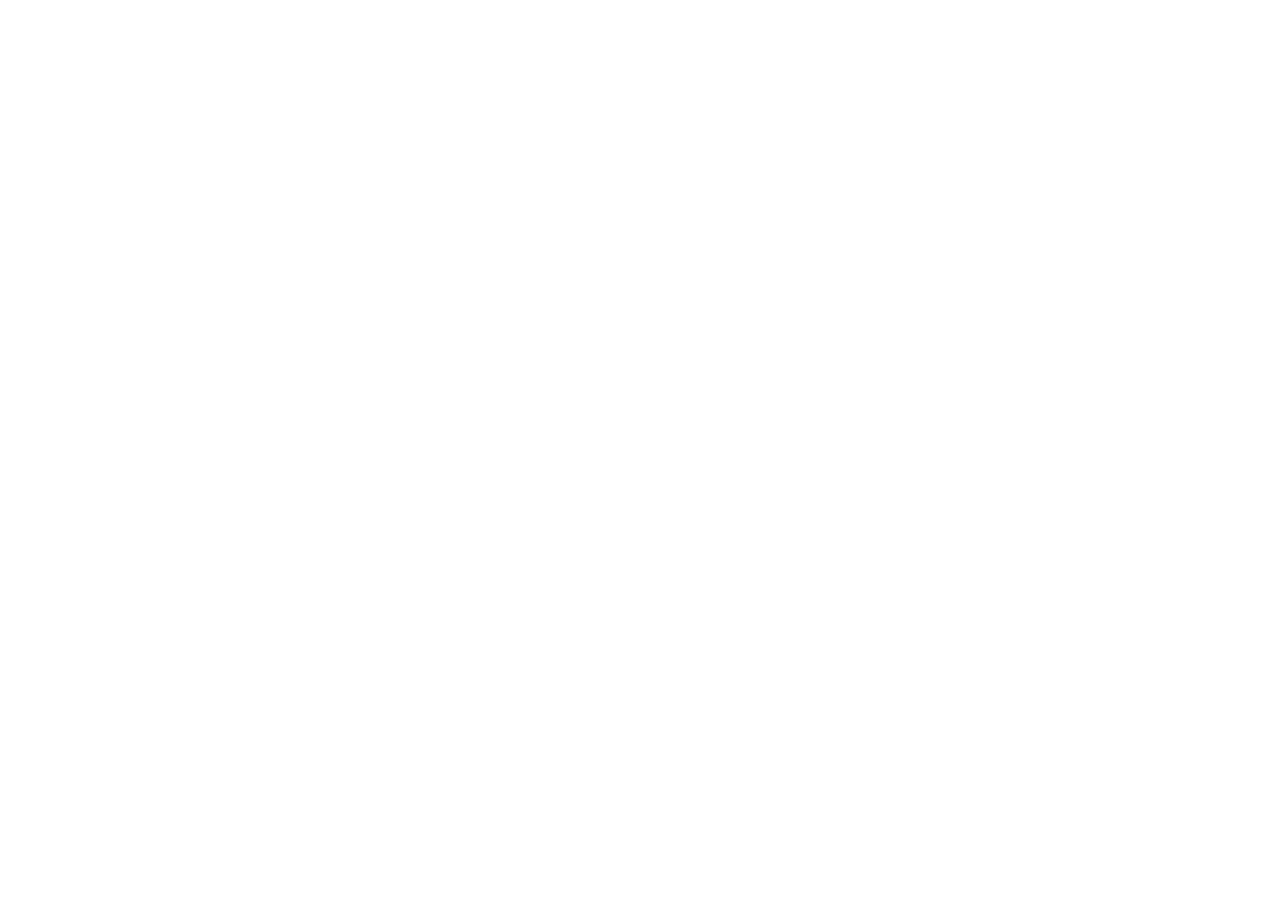
==== Punto 1/index.html @ 4585caf0 "feat: :sparkles: New advances" ====
<!DOCTYPE html>
<html lang="en">
<head>
    <meta charset="UTF-8">
    <meta http-equiv="X-UA-Compatible" content="IE=edge">
    <meta name="viewport" content="width=device-width, initial-scale=1.0">
    <title>POO js ejercicio 1</title>
    <script src="./main.js" defer></script>
</head>
<body>
    


</body>
</html>
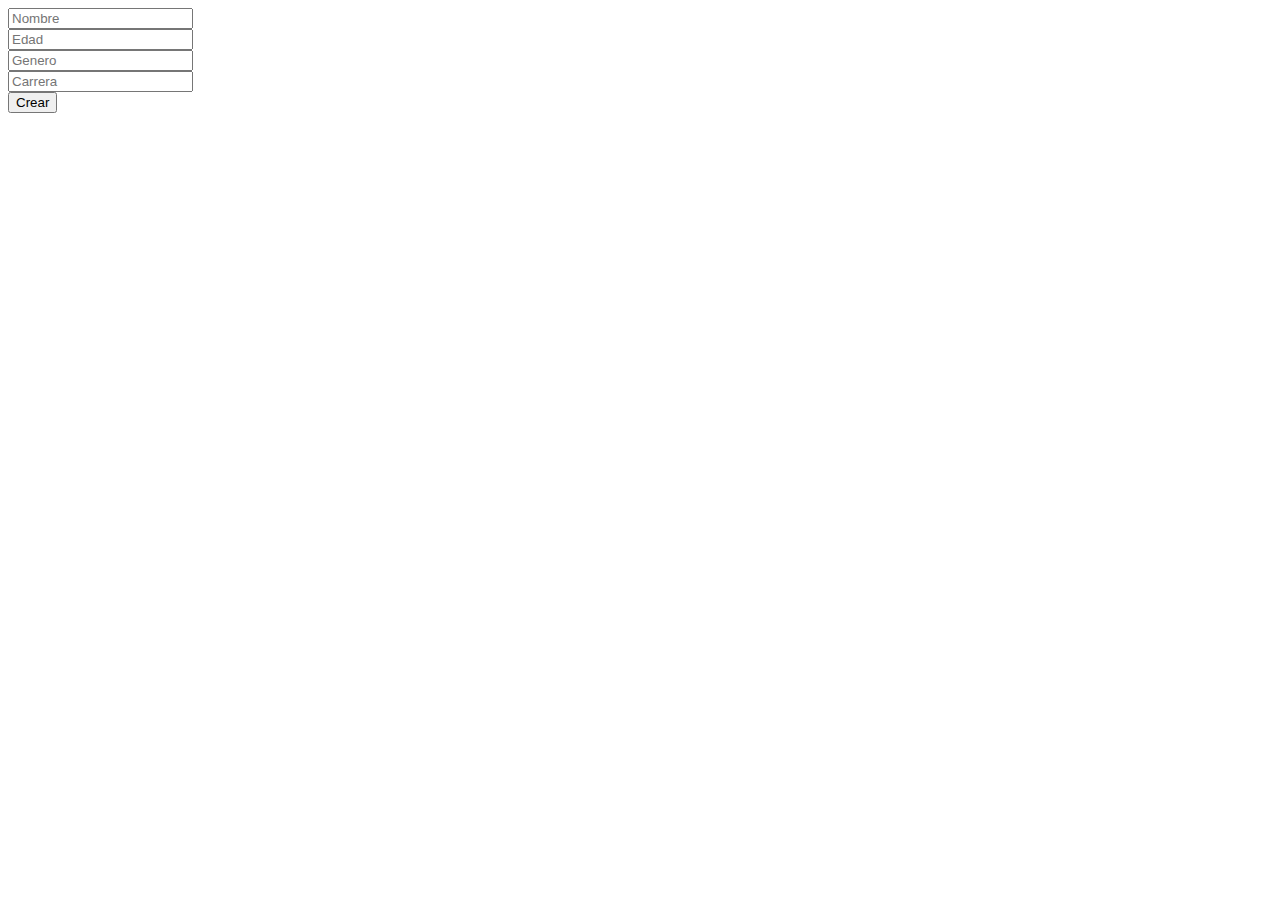
==== commit b9371396: "feat: :sparkles: New form" ====
--- a/Punto 1/index.html
+++ b/Punto 1/index.html
@@ -1,15 +1,33 @@
 <!DOCTYPE html>
 <html lang="en">
+
 <head>
     <meta charset="UTF-8">
     <meta http-equiv="X-UA-Compatible" content="IE=edge">
     <meta name="viewport" content="width=device-width, initial-scale=1.0">
     <title>POO js ejercicio 1</title>
     <script src="./main.js" defer></script>
+    <link rel="stylesheet" href="./style.css">
 </head>
+
 <body>
-    
+    <div class="container">
+        <form id="MyForm">
+            <input type="text" id="nombre" name="nombre" required placeholder="Nombre">
+            <br>
+            <input type="number" id="edad" name="edad" required placeholder="Edad">
+            <br>
+            <input type="text" name="sexo" id="sexo"required placeholder="Genero">
+            <br>
+            <input type="text" id="carrera" name="carrera" required placeholder="Carrera">
+            <br>
+            <button type="submit">Crear</button>
+        </form>
+        <p id="saludo"></p>
+        <p id="info-carrera"></p>
+    </div>
 
 
 </body>
+
 </html>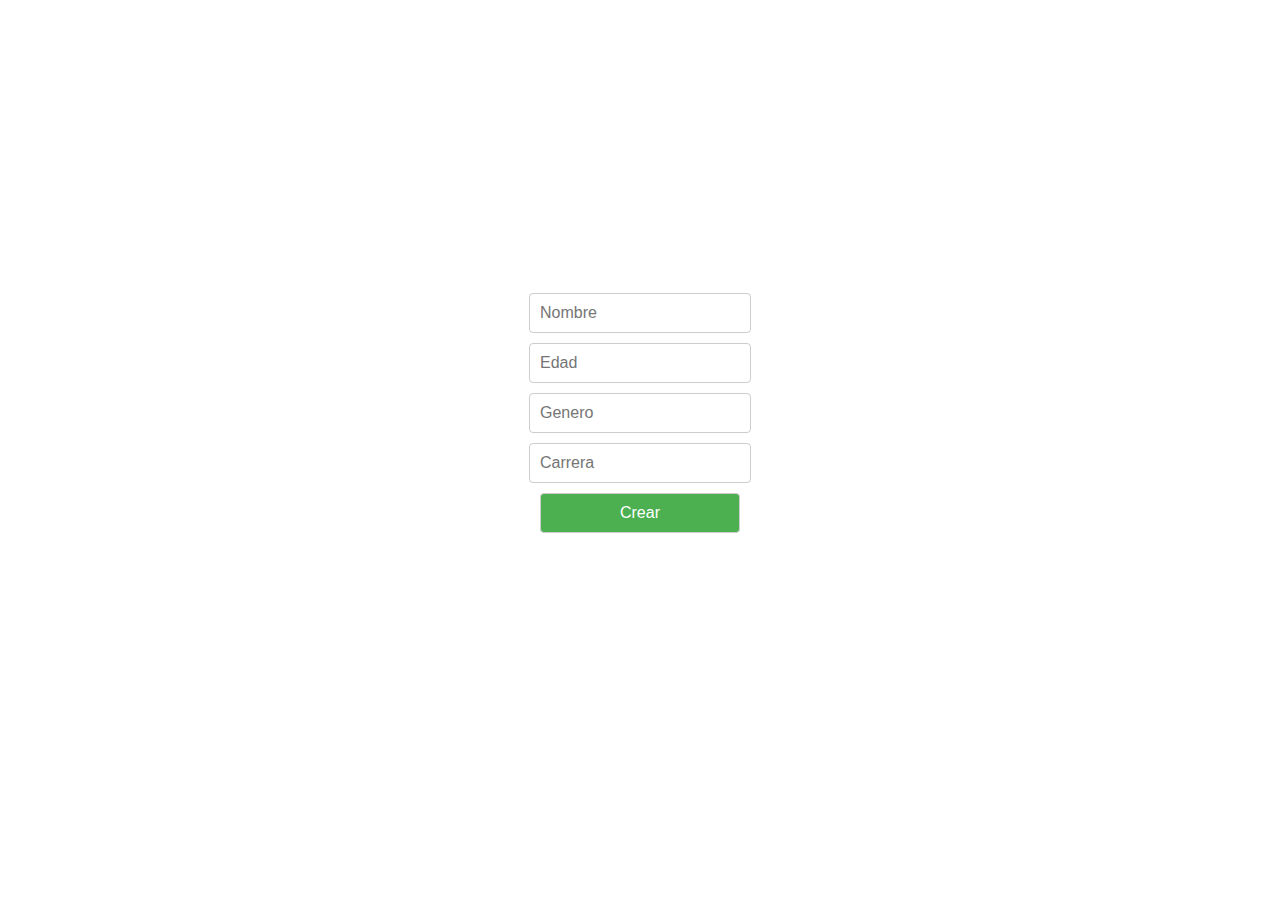
==== commit 20318045: "feat: :rocket: Finish Point 1" ====
--- a/Punto 1/index.html
+++ b/Punto 1/index.html
@@ -24,6 +24,7 @@
             <button type="submit">Crear</button>
         </form>
         <p id="saludo"></p>
+        <p id="mayorEdad"></p>
         <p id="info-carrera"></p>
     </div>
 
--- a/Punto 1/style.css
+++ b/Punto 1/style.css
@@ -0,0 +1,36 @@
+.container {
+    display: flex;
+    flex-direction: column;
+    align-items: center;
+    justify-content: center;
+    height: 100vh;
+    text-align: center;
+}
+
+form {
+    margin-bottom: 20px;
+}
+
+input,
+button {
+    padding: 10px;
+    margin-bottom: 10px;
+    width: 200px;
+    border: 1px solid #ccc;
+    border-radius: 4px;
+    font-size: 16px;
+}
+
+button {
+    background-color: #4caf50;
+    color: white;
+    cursor: pointer;
+}
+
+button:hover {
+    background-color: #45a049;
+}
+
+p {
+    margin: 10px 0;
+}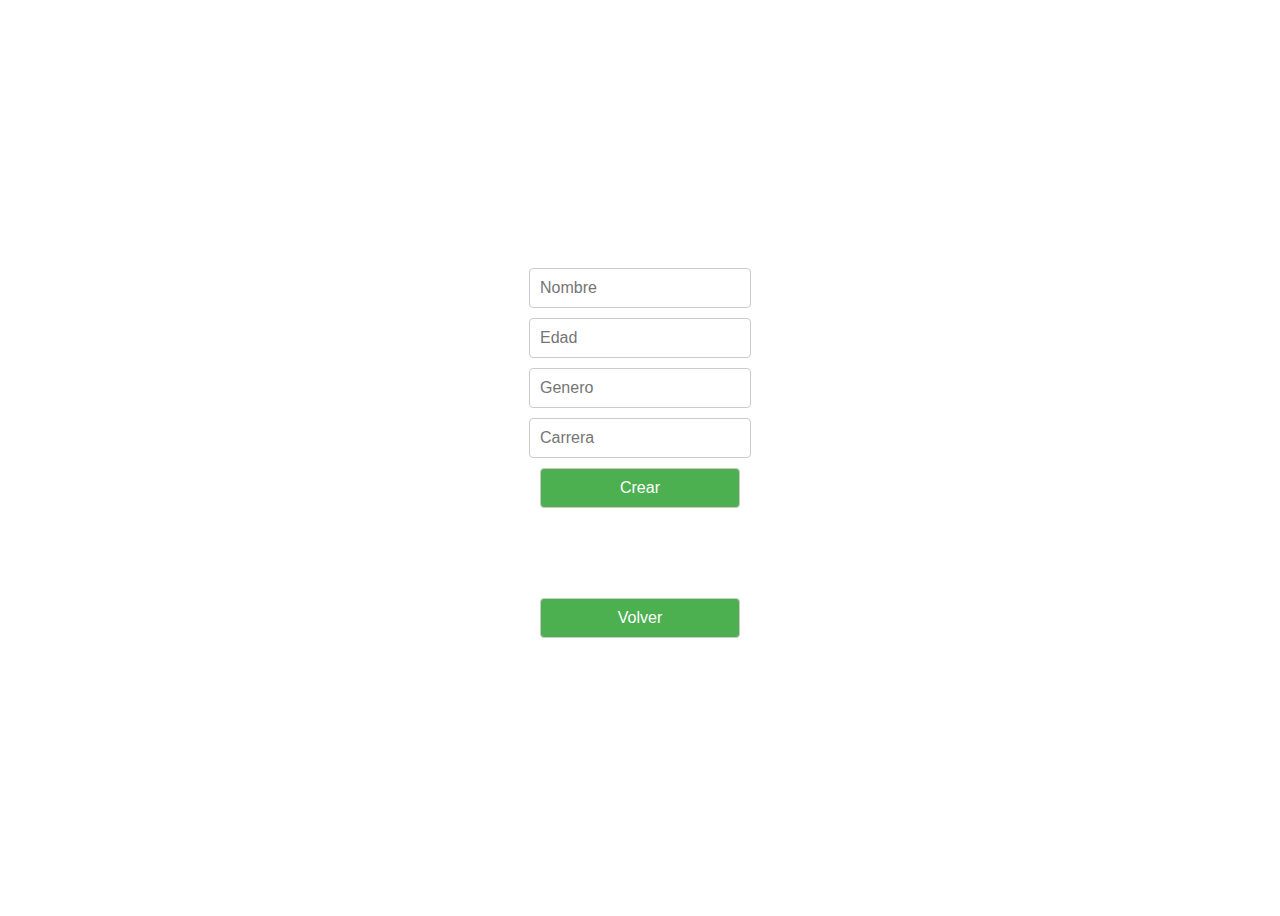
==== commit dc53329c: "feat: :sparkles: Button goback added" ====
--- a/Punto 1/index.html
+++ b/Punto 1/index.html
@@ -26,6 +26,7 @@
         <p id="saludo"></p>
         <p id="mayorEdad"></p>
         <p id="info-carrera"></p>
+        <button class="btn-goback" onclick="window.location.href = '../index.html'">Volver</button>
     </div>
 
 
